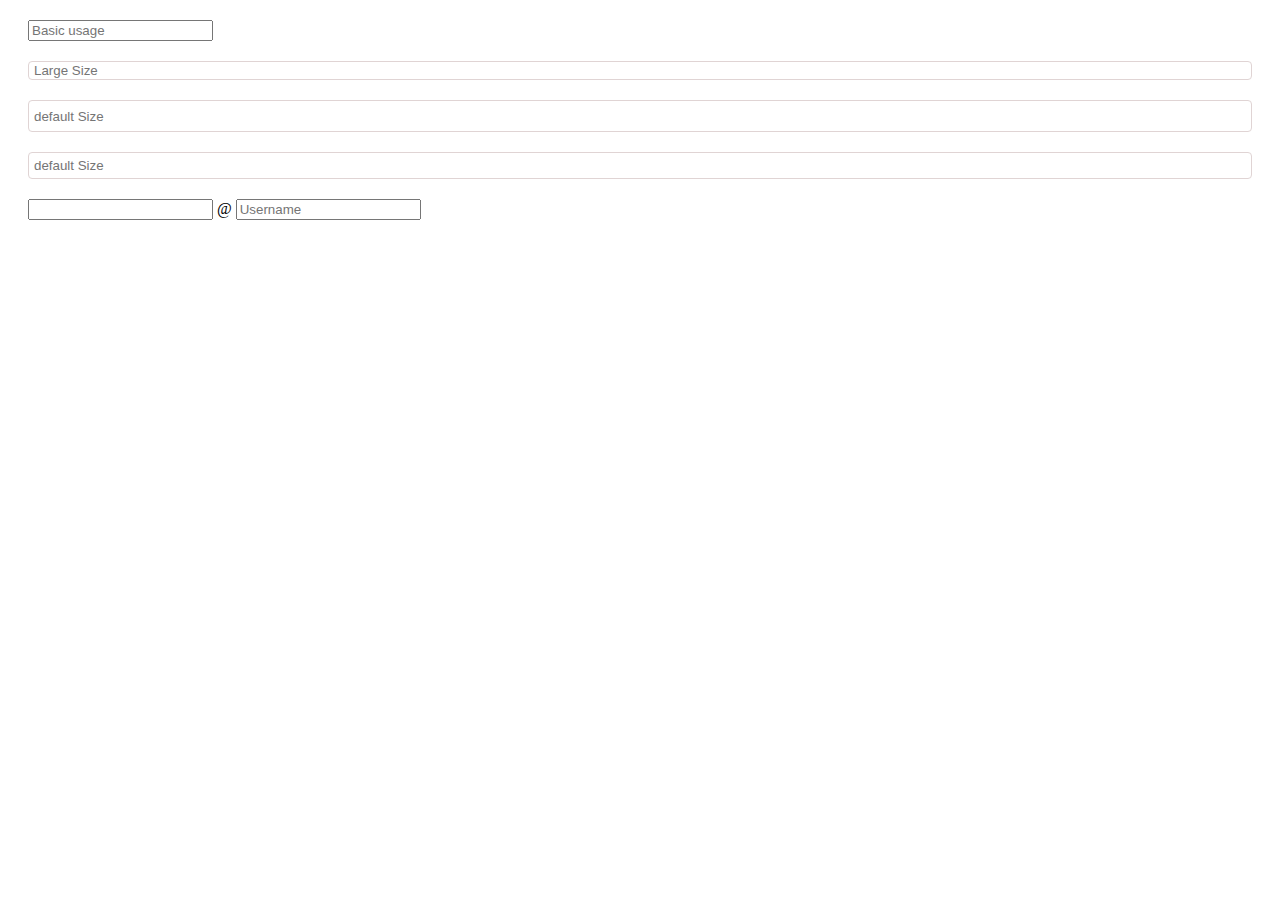
==== Ex3/index.html @ 5ad412d6 "add" ====
<!DOCTYPE html>
<html lang="en">
<head>
    <meta charset="UTF-8">
    <meta http-equiv="X-UA-Compatible" content="IE=edge">
    <meta name="viewport" content="width=device-width, initial-scale=1.0">
    <link rel="stylesheet" href="index.css">
    <link rel="stylesheet" href="https://cdnjs.cloudflare.com/ajax/libs/font-awesome/6.4.0/css/all.min.css" integrity="sha512-iecdLmaskl7CVkqkXNQ/ZH/XLlvWZOJyj7Yy7tcenmpD1ypASozpmT/E0iPtmFIB46ZmdtAc9eNBvH0H/ZpiBw==" crossorigin="anonymous" referrerpolicy="no-referrer" />
    <link href="https://cdn.jsdelivr.net/npm/bootstrap@5.0.2/dist/css/bootstrap.min.css" rel="stylesheet" integrity="sha384-EVSTQN3/azprG1Anm3QDgpJLIm9Nao0Yz1ztcQTwFspd3yD65VohhpuuCOmLASjC" crossorigin="anonymous">
    <title>Document</title>
</head>
<body>
    <div class="mb-3" style="margin:20px">
        <input type="email" class="form-control" id="Form" placeholder="Basic usage">
    </div>
    <div class="mb-3">
      <div class="large" >
      <i class="fa-regular fa-user" style="margin-top: 7px; padding-left: 3px; font-size: 22px;"></i>
      <input type="email" class="form-control" id="Form" placeholder="Large Size" style="border:none">
      </div>
      <div class="default" >
        <i class="fa-regular fa-user" style="margin-top: 6px; padding-left: 3px;"></i>
        <input type="email" class="form-control" id="Form" placeholder="default Size" style="border:none">
        </div>
        <div class="small" >
          <i class="fa-regular fa-user" style="margin-top: 4px; padding-left: 3px;"></i>
          <input type="email" class="form-control" id="Form" placeholder="default Size" style="border:none">
        </div> 

        
        <div class="input-group" style="margin:20px">
        <input type="text" class="form-control" aria-label="Dollar amount (with dot and two decimal places)">
        <span class="input-group-text" id="addon-wrapping">@</span>
        <input type="text" class="form-control" placeholder="Username" aria-label="Username" aria-describedby="addon-wrapping">
        <span class="input-group-text"><i class="fa-solid fa-magnifying-glass"></i></span>
        </div>
    </div>
</body>
</html>
---- Ex3/index.css ----
.large{
    display: flex;
    margin: 20px;
    border: 1px solid rgb(224, 212, 212);
    border-radius: 4px;
}
.default{
    display: flex;
    margin: 20px;
    border: 1px solid rgb(224, 212, 212);
    border-radius: 4px;
    height: 30px;
}

.small{
    display: flex;
    margin: 20px;
    border: 1px solid rgb(224, 212, 212);
    border-radius: 4px;
    height: 25px;
}
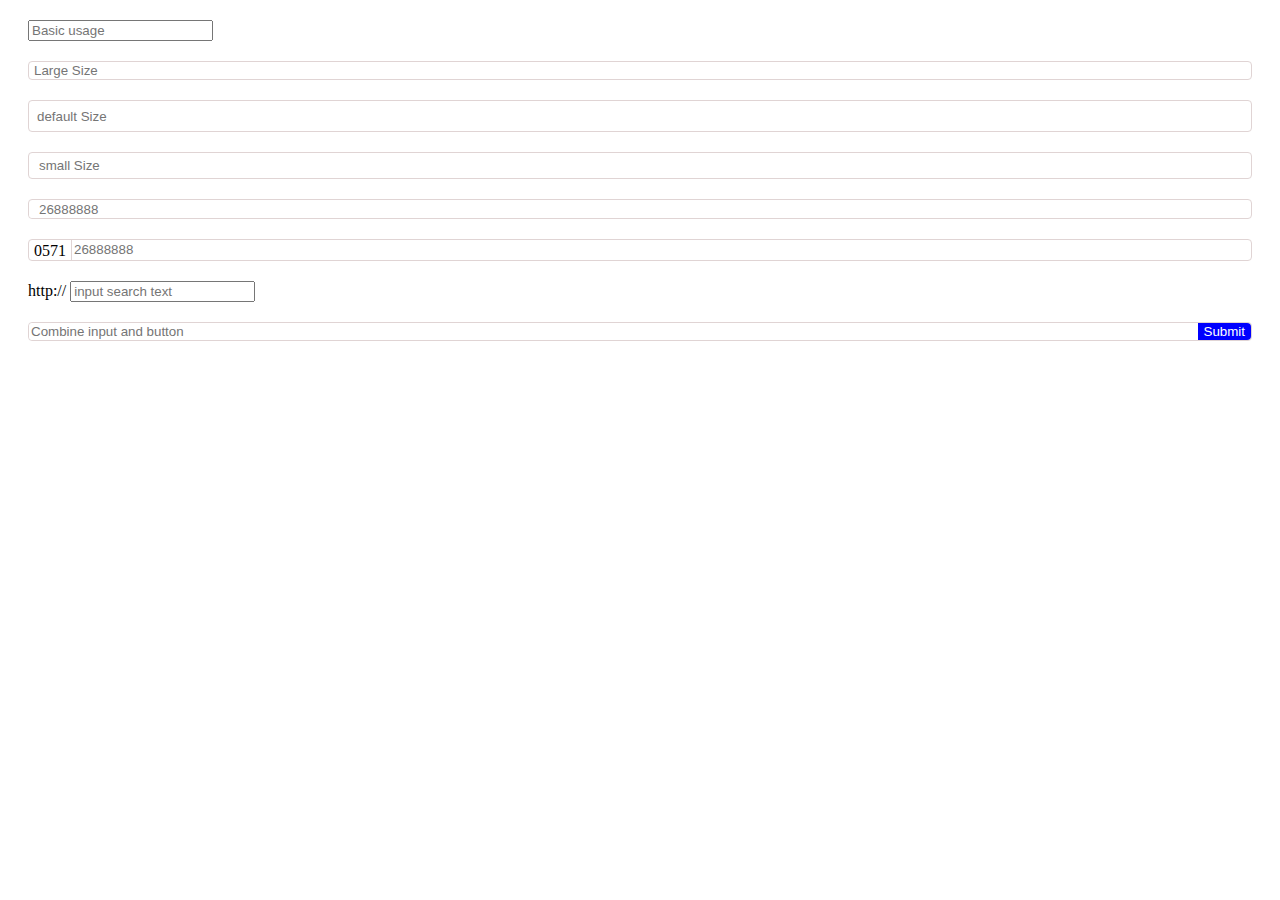
==== commit 77485e27: "up" ====
--- a/Ex3/index.html
+++ b/Ex3/index.html
@@ -19,21 +19,35 @@
       <input type="email" class="form-control" id="Form" placeholder="Large Size" style="border:none">
       </div>
       <div class="default" >
-        <i class="fa-regular fa-user" style="margin-top: 6px; padding-left: 3px;"></i>
+        <i class="fa-regular fa-user" style="margin-top: 6px; padding-left: 3px; padding-right: 3px;"></i>
         <input type="email" class="form-control" id="Form" placeholder="default Size" style="border:none">
         </div>
         <div class="small" >
-          <i class="fa-regular fa-user" style="margin-top: 4px; padding-left: 3px;"></i>
-          <input type="email" class="form-control" id="Form" placeholder="default Size" style="border:none">
+          <i class="fa-regular fa-user" style="margin-top: 4px; padding-left: 3px;padding-right: 5px;"></i>
+          <input type="email" class="form-control" id="Form" placeholder="small Size" style="border:none;">
+        </div>
+        <div style="margin:20px ; border: 1px solid rgb(224, 212, 212); border-radius: 4px;">
+          <input class = "input1"type="text" placeholder="26888888">
         </div> 
-
-        
-        <div class="input-group" style="margin:20px">
-        <input type="text" class="form-control" aria-label="Dollar amount (with dot and two decimal places)">
-        <span class="input-group-text" id="addon-wrapping">@</span>
-        <input type="text" class="form-control" placeholder="Username" aria-label="Username" aria-describedby="addon-wrapping">
-        <span class="input-group-text"><i class="fa-solid fa-magnifying-glass"></i></span>
+        <div class="styleinput"style=" margin :20px;display: flex;">
+          <div class="first"style="padding-top: 2px;">
+              0571
+          </div>
+          <div>
+              <input class = "input"type="text" placeholder="26888888">
+          </div>
         </div>
+        <div style="margin:20px">
+        <div class="input-group mb-3">
+          <span class="input-group-text">http://</span>
+          <input type="text" class="form-control"placeholder="input search text">
+          <span class="input-group-text"><i class="fa-solid fa-magnifying-glass"></i></span>
+        </div>
+      </div>
+      <div style="margin:20px; display:flex; border: 1px solid rgb(224, 212, 212); border-radius: 4px;">
+        <input class="input2" type="text" placeholder="Combine input and button">
+        <button class="submit">Submit</button>
+      </div>
     </div>
 </body>
 </html>--- a/Ex3/index.css
+++ b/Ex3/index.css
@@ -18,4 +18,35 @@
     border: 1px solid rgb(224, 212, 212);
     border-radius: 4px;
     height: 25px;
+}
+.styleinput{
+    border: 1px solid rgb(224, 212, 212);
+    border-radius: 4px;
+}
+.first{
+    padding-left: 5px;
+    padding-right: 5px;
+    border-right: 1px solid rgb(224, 212, 212);
+}
+.input{
+    border: none;
+}
+.input1{
+    border: none;
+    border-top-left-radius: 4px;
+    border-bottom-left-radius: 4px;
+    padding-left: 10px;
+}
+.input2{
+    width: 100%;
+    border: none;
+    border-top-left-radius: 4px;
+    border-bottom-left-radius: 4px;
+}
+.submit{
+    border:none;
+    background-color: blue;
+    color: #ffff;
+    border-top-right-radius: 4px;
+    border-bottom-right-radius: 4px;
 }